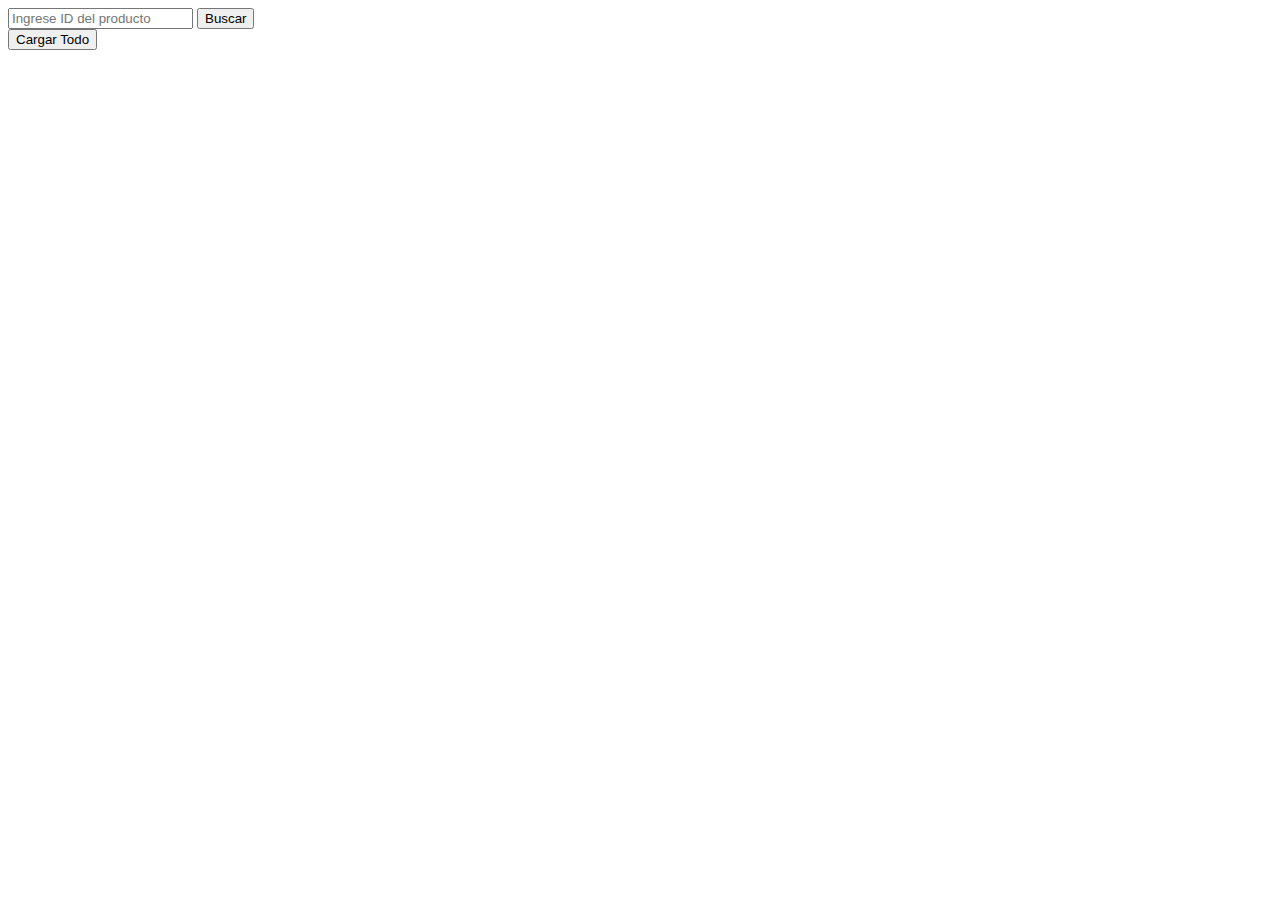
==== index.html @ ee9dacbc "resolve error" ====
<!doctype html>
<html lang="es">
  <head>
    <meta charset="utf-8">
    <meta name="viewport" content="width=device-width, initial-scale=1">
    <title>FakeStore_E-comerce</title>
    <link href="https://cdn.jsdelivr.net/npm/bootstrap@5.3.0-alpha3/dist/css/bootstrap.min.css" rel="stylesheet" integrity="sha384-KK94CHFLLe+nY2dmCWGMq91rCGa5gtU4mk92HdvYe+M/SXH301p5ILy+dN9+nJOZ" crossorigin="anonymous">
  </head>
  <body>
    <div class="container mt-5">
        <div class="row g-2">
            <div class="col-md">
                <div class="input-group flex-nowrap">
                    <input type="text" id="IdInput" class="form-control" placeholder="Ingrese ID del producto"  aria-describedby="addon-wrapping">
                    <button type="button" id="btnSearch" class="btn btn-primary btn-lg">Buscar</button>

            </div>
            <button id="btnAllData" type="button" class="btn btn-dark mt-3">Cargar Todo</button>
            <div id="root"> </div>
            <div class="row row-cols-2 row-cols-lg-5 g-2 g-lg-3 justify-content-between">
              <div class="col mr-2">
                <div class="container p-3" id="rootAllData"></div>
              </div>
            </div>
            </div>
            
    </div>
    <script src="https://cdn.jsdelivr.net/npm/bootstrap@5.3.0-alpha3/dist/js/bootstrap.bundle.min.js" integrity="sha384-ENjdO4Dr2bkBIFxQpeoTz1HIcje39Wm4jDKdf19U8gI4ddQ3GYNS7NTKfAdVQSZe" crossorigin="anonymous"></script>
    <script src="./main.js"></script>
  </body>
</html>
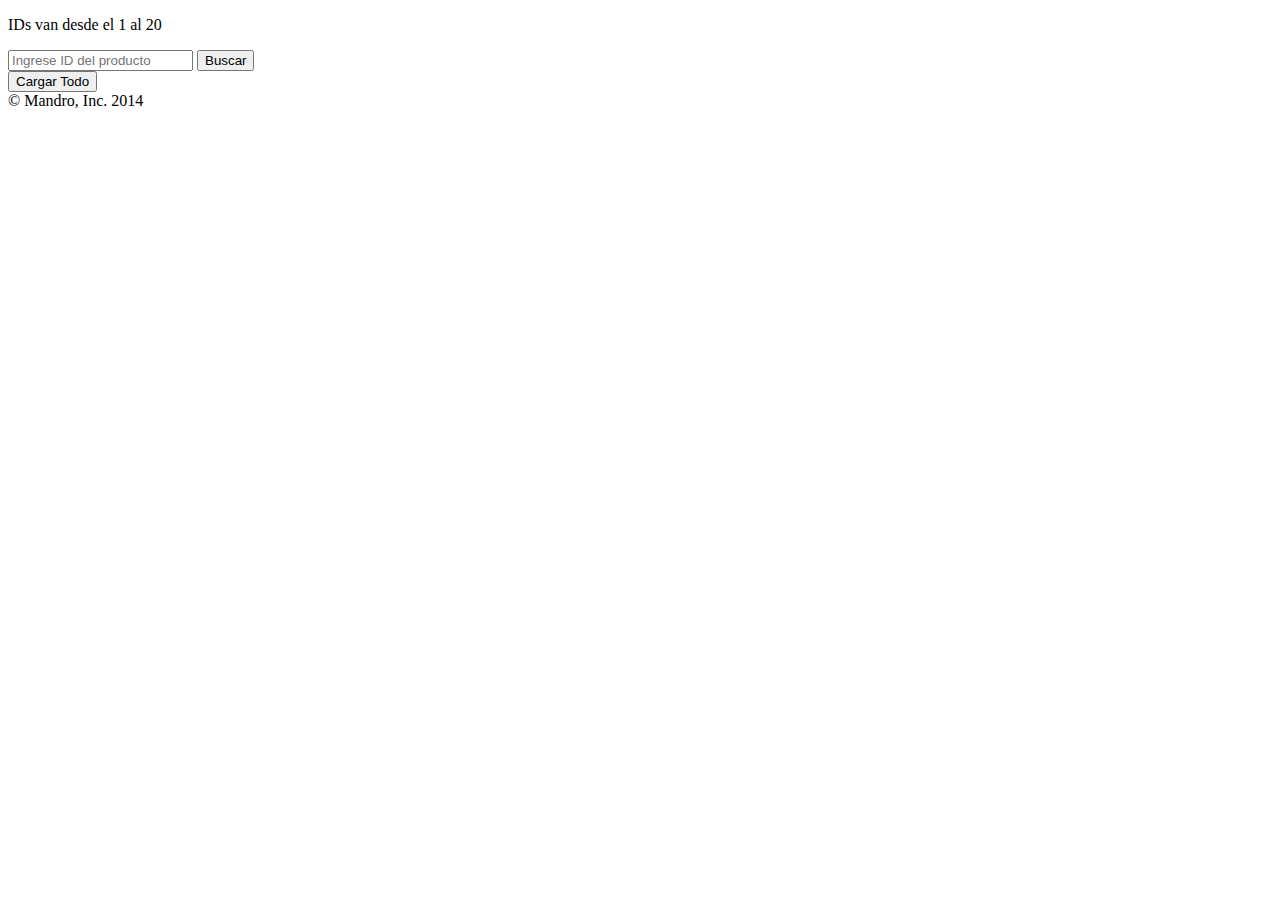
==== commit 978eae64: "alo" ====
--- a/index.html
+++ b/index.html
@@ -1,31 +1,42 @@
 <!doctype html>
 <html lang="es">
-  <head>
-    <meta charset="utf-8">
-    <meta name="viewport" content="width=device-width, initial-scale=1">
-    <title>FakeStore_E-comerce</title>
-    <link href="https://cdn.jsdelivr.net/npm/bootstrap@5.3.0-alpha3/dist/css/bootstrap.min.css" rel="stylesheet" integrity="sha384-KK94CHFLLe+nY2dmCWGMq91rCGa5gtU4mk92HdvYe+M/SXH301p5ILy+dN9+nJOZ" crossorigin="anonymous">
-  </head>
-  <body>
-    <div class="container mt-5">
-        <div class="row g-2">
-            <div class="col-md">
-                <div class="input-group flex-nowrap">
-                    <input type="text" id="IdInput" class="form-control" placeholder="Ingrese ID del producto"  aria-describedby="addon-wrapping">
-                    <button type="button" id="btnSearch" class="btn btn-primary btn-lg">Buscar</button>
 
-            </div>
-            <button id="btnAllData" type="button" class="btn btn-dark mt-3">Cargar Todo</button>
-            <div id="root"> </div>
-            <div class="row row-cols-2 row-cols-lg-5 g-2 g-lg-3 justify-content-between">
-              <div class="col mr-2">
-                <div class="container p-3" id="rootAllData"></div>
-              </div>
-            </div>
-            </div>
-            
+<head>
+  <meta charset="utf-8">
+  <meta name="viewport" content="width=device-width, initial-scale=1">
+  <title>FakeStore_E-comerce</title>
+  <link href="https://cdn.jsdelivr.net/npm/bootstrap@5.3.0-alpha3/dist/css/bootstrap.min.css" rel="stylesheet"
+    integrity="sha384-KK94CHFLLe+nY2dmCWGMq91rCGa5gtU4mk92HdvYe+M/SXH301p5ILy+dN9+nJOZ" crossorigin="anonymous">
+</head>
+
+<body>
+  <div class="container mt-5">
+    <p>
+      IDs van desde el 1 al 20
+    </p>
+    <div class="row g-2">
+      <div class="col-md">
+        <div class="input-group flex-nowrap">
+          <input type="text" id="IdInput" class="form-control" placeholder="Ingrese ID del producto"
+            aria-describedby="addon-wrapping">
+          <button type="button" id="btnSearch" class="btn btn-primary btn-lg">Buscar</button>
+
+        </div>
+        <button id="btnAllData" type="button" class="btn btn-dark mt-3">Cargar Todo</button>
+        <div id="root"> </div>
+        <div class="row row-cols-2 row-cols-lg-5 g-2 g-lg-3 justify-content-between">
+          <div class="col mr-2">
+            <div class="container p-3" id="rootAllData"></div>
+          </div>
+        </div>
+      </div>
+
     </div>
-    <script src="https://cdn.jsdelivr.net/npm/bootstrap@5.3.0-alpha3/dist/js/bootstrap.bundle.min.js" integrity="sha384-ENjdO4Dr2bkBIFxQpeoTz1HIcje39Wm4jDKdf19U8gI4ddQ3GYNS7NTKfAdVQSZe" crossorigin="anonymous"></script>
+    <script src="https://cdn.jsdelivr.net/npm/bootstrap@5.3.0-alpha3/dist/js/bootstrap.bundle.min.js"
+      integrity="sha384-ENjdO4Dr2bkBIFxQpeoTz1HIcje39Wm4jDKdf19U8gI4ddQ3GYNS7NTKfAdVQSZe"
+      crossorigin="anonymous"></script>
     <script src="./main.js"></script>
+    <footer>© Mandro, Inc. 2014</footer>
   </body>
+
 </html>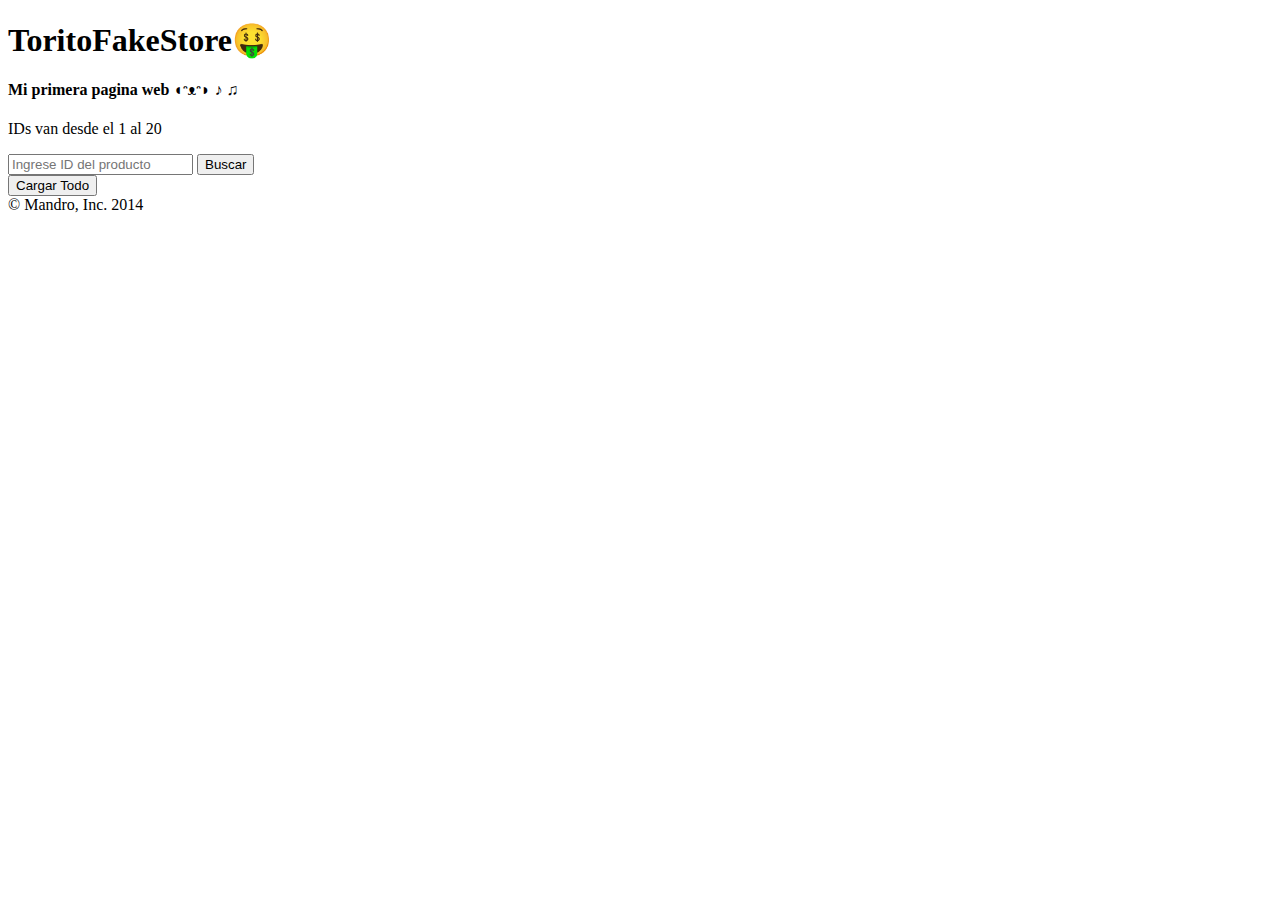
==== commit 54eeab34: "oli" ====
--- a/index.html
+++ b/index.html
@@ -10,6 +10,8 @@
 </head>
 
 <body>
+  <h1>ToritoFakeStore🤑</h1>
+  <h4>Mi primera pagina web ◖ᵔᴥᵔ◗ ♪ ♫ </h4>
   <div class="container mt-5">
     <p>
       IDs van desde el 1 al 20
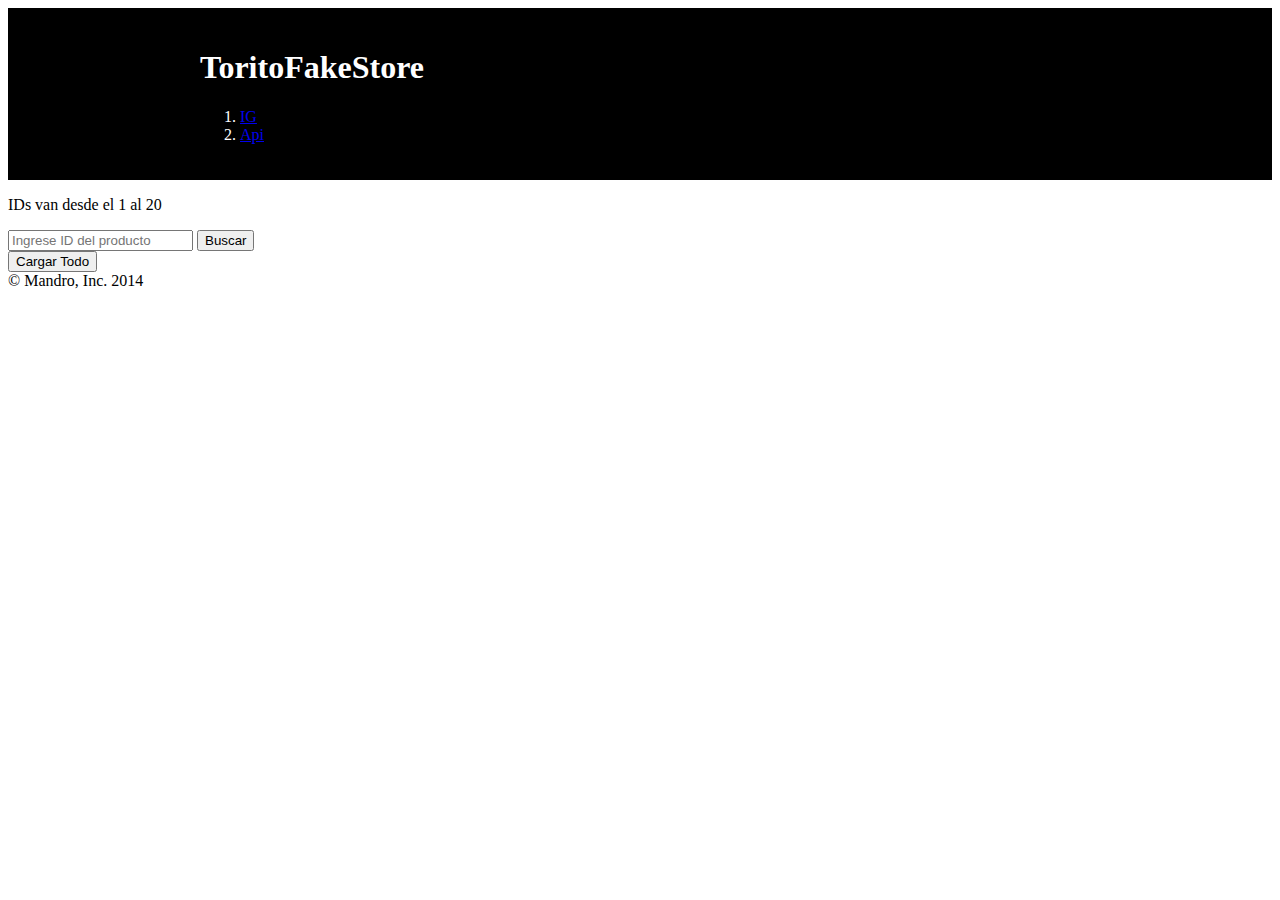
==== commit ef49c7a5: "detalles" ====
--- a/index.html
+++ b/index.html
@@ -5,13 +5,26 @@
   <meta charset="utf-8">
   <meta name="viewport" content="width=device-width, initial-scale=1">
   <title>FakeStore_E-comerce</title>
+  <link rel="stylesheet" href="style.css">
+  <link rel="apple-touch-icon" sizes="180x180" href="assets\apple-touch-icon.png">
+<link rel="icon" type="image/png" sizes="32x32" href="assets\favicon-32x32.png">
+<link rel="icon" type="image/png" sizes="16x16" href="assets\favicon-16x16.png">
+<link rel="manifest" href="assets\site.webmanifest">
   <link href="https://cdn.jsdelivr.net/npm/bootstrap@5.3.0-alpha3/dist/css/bootstrap.min.css" rel="stylesheet"
     integrity="sha384-KK94CHFLLe+nY2dmCWGMq91rCGa5gtU4mk92HdvYe+M/SXH301p5ILy+dN9+nJOZ" crossorigin="anonymous">
 </head>
 
 <body>
-  <h1>ToritoFakeStore🤑</h1>
-  <h4>Mi primera pagina web ◖ᵔᴥᵔ◗ ♪ ♫ </h4>
+  <div id="headerColor" class=" mt-2">
+    <h1>ToritoFakeStore</h1>
+    <nav aria-label="breadcrumb">
+      <ol class="breadcrumb">
+       
+        <li class="breadcrumb-item "><a class="text-decoration-none text-danger" href="https://www.instagram.com/androx_mandrox/">IG</a></li>
+        <li class="breadcrumb-item"><a class="text-decoration-none text-warning" href="https://fakestoreapi.com">Api</a></li>
+      </ol>
+    </nav>
+  </div>
   <div class="container mt-5">
     <p>
       IDs van desde el 1 al 20
@@ -26,10 +39,7 @@
         </div>
         <button id="btnAllData" type="button" class="btn btn-dark mt-3">Cargar Todo</button>
         <div id="root"> </div>
-        <div class="row row-cols-2 row-cols-lg-5 g-2 g-lg-3 justify-content-between">
-          <div class="col mr-2">
-            <div class="container p-3" id="rootAllData"></div>
-          </div>
+        <div class=" container row justify-content-evenly" id="rootAllData"></div>
         </div>
       </div>
 
--- a/style.css
+++ b/style.css
@@ -0,0 +1,8 @@
+#headerColor {
+    background-color: black;
+    color: rgb(255, 255, 255);
+    padding: 20px;
+    padding-left: 15vw;
+
+    
+}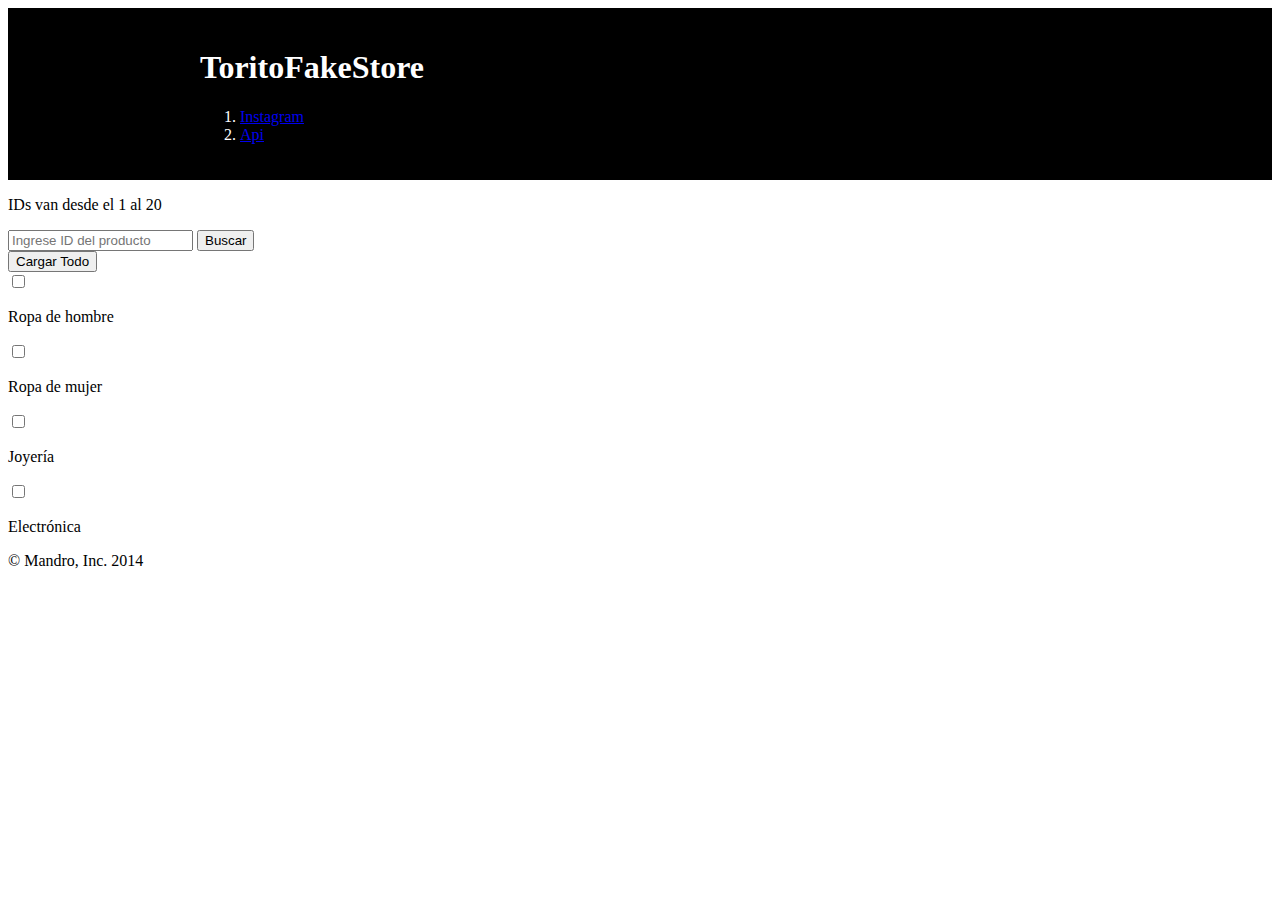
==== commit 98c67527: "Agregué una especie de filtros para la página, ojalá hubiera una forma de que sea más eficiente" ====
--- a/index.html
+++ b/index.html
@@ -20,7 +20,7 @@
     <nav aria-label="breadcrumb">
       <ol class="breadcrumb">
        
-        <li class="breadcrumb-item "><a class="text-decoration-none text-danger" href="https://www.instagram.com/androx_mandrox/">IG</a></li>
+        <li class="breadcrumb-item "><a class="text-decoration-none text-danger" href="https://www.instagram.com/androx_mandrox/">Instagram</a></li>
         <li class="breadcrumb-item"><a class="text-decoration-none text-warning" href="https://fakestoreapi.com">Api</a></li>
       </ol>
     </nav>
@@ -38,8 +38,23 @@
 
         </div>
         <button id="btnAllData" type="button" class="btn btn-dark mt-3">Cargar Todo</button>
+        <div class="input-group mt-2 row">
+          <div class="input-group-text">
+            <input id="menFilter" class="form-check-input mt-0" type="checkbox" value="men's clothing" >
+            <p class="form-text col-2 text-align-center">Ropa de hombre</p>
+            <input id="womenFilter" class="form-check-input mt-0" type="checkbox" value="women's clothing" >
+            <p class="form-text col-2 text-align-center">Ropa de mujer</p>
+            <input id="jeweleryFilter" class="form-check-input mt-0" type="checkbox" value="jewelery" >
+            <p class="form-text col-2 text-align-center">Joyería</p>
+            <input id="electronicsFilter" class="form-check-input mt-0" type="checkbox" value="electronics" >
+            <p class="form-text col-2 text-align-start">Electrónica</p>
+          </div>
         <div id="root"> </div>
         <div class=" container row justify-content-evenly" id="rootAllData"></div>
+        <div class=" container row justify-content-evenly" id="rootAllMenData"></div>
+        <div class=" container row justify-content-evenly" id="rootAllWomenData"></div>
+        <div class=" container row justify-content-evenly" id="rootAllJeweleryData"></div>
+        <div class=" container row justify-content-evenly" id="rootAllElectronicsData"></div>
         </div>
       </div>
 
